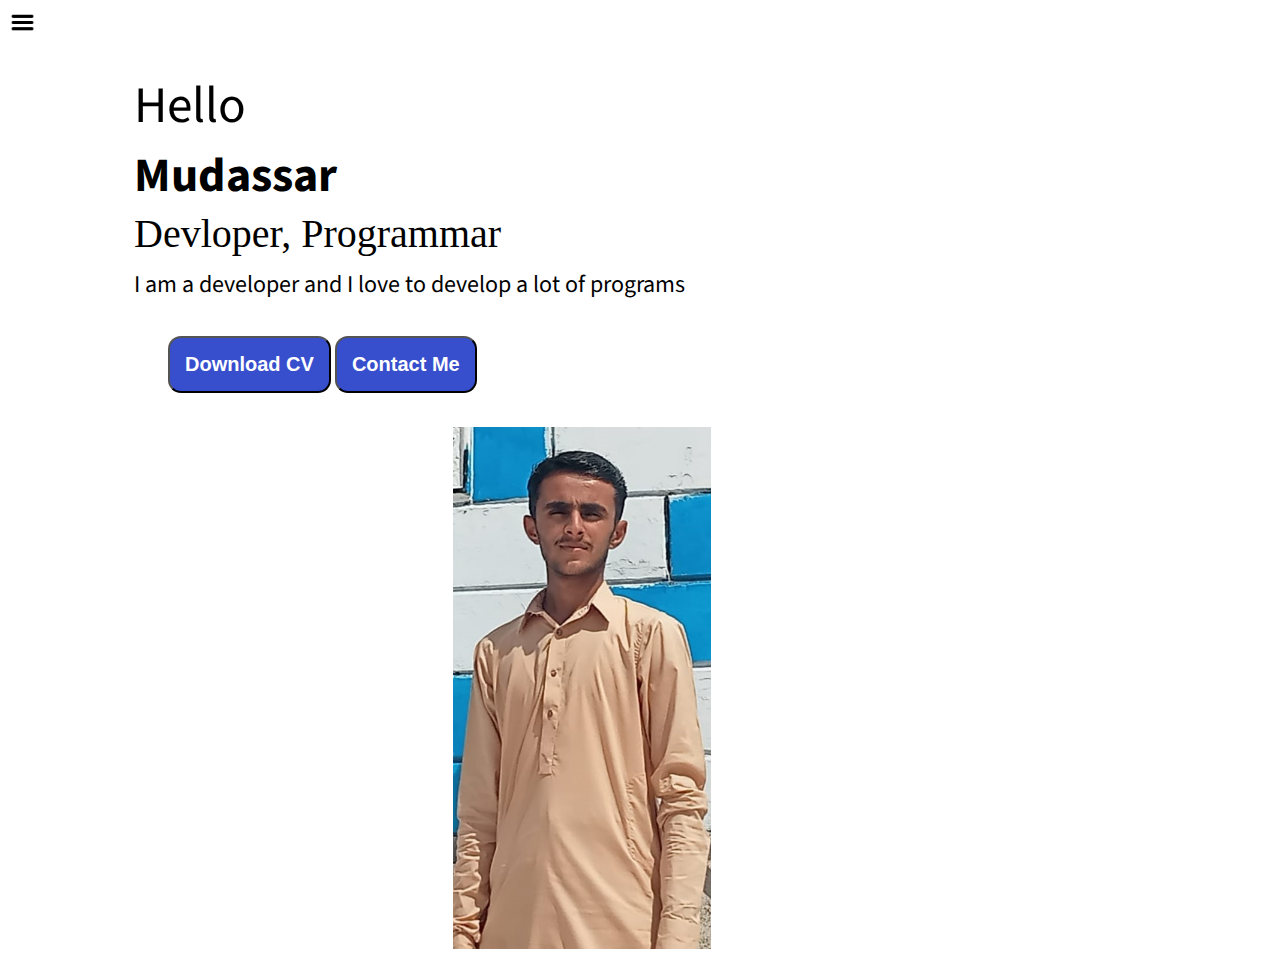
==== index.html @ a70369ea "Add files via upload" ====
<!DOCTYPE html>
<html lang="en">

<head>
    <meta charset="UTF-8">
    <meta http-equiv="X-UA-Compatible" content="IE=edge">
    <meta name="viewport" content="width=device-width, initial-scale=1.0">
    <link rel="stylesheet" href="style.css">
    <title>Mudassar Web Devloper</title>
</head>

<body>
    <div class="mainContainer">
        <div class="sidebar sidebarGo">
            <nav>
                <ul>
                    <li><a href="/">Home</a></li>
                    <li><a href="/intro.html">My Intro</a></li>
                    <li><a href="/services.html">Services</a></li>
                    <li><a href="/blog.html">Blog</a></li>
                    <li><a href="/contact.html">Contact Me</a></li>
                </ul>
        </div>
        </nav>
        <div class="main">
            <div class="hamberger">
                <img class="ham" style="width: 25px;" src="menu.png" alt="Hamberg">
                <img class="cross" style="width: 25px;" src="cross.png" alt="cross">
            </div>
            <div class="infoMain">
                <div class="devInfo">
                    <div class="hello">Hello</div>
                    <div class="name">Mudassar</div>
                    <div class="about">Devloper, Programmar</div>
                    <div class="moreabout">I am a developer and I love to develop a lot of programs</div>
                    <div class="buttons">
                        <a href="/cv.pdf" target="_blank"><button>Download CV</button></a>
                        <a href="/contact.html"><button>Contact Me</button></a>
                    </div>
                </div>
                <div class="devPic"><img src="dev.png" alt="Mudassar"></div>
            </div>
        </div>
    </div>
    <script src="script.js"></script>
</body>

</html>
---- style.css ----
@import url('https://fonts.googleapis.com/css2?family=Bruno+Ace+SC&family=Vina+Sans&display=swap');
@import url('https://fonts.googleapis.com/css2?family=Bruno+Ace+SC&family=Source+Sans+Pro&family=Vina+Sans&display=swap');

* {
    margin: 0;
    padding: 0;
}

.mainContainer {
    display: flex;
}

.sidebar {
    position: absolute;
    font-family: 'Bruno Ace SC', cursive;
    background-color: rgb(188, 184, 184);
    height: 100vh;
    transition: transform 0.3s ease-in;
    padding-top: 35px;
}

.sidebar ul li {
    padding: 24px 45px;
    list-style: none;
    font-size: 21px;
}

.sidebar ul li a {
    text-decoration: none;
    color: black;
}

.main {
    /* background-color: yellow; */
    width: 90vw;
}

.infoMain {
    /* background-color: violet; */
    height: 58vh;
    width: 80vw;
    padding: 70px;
    display: flex;
    flex-wrap: wrap;
    justify-content: space-around;
}

.hello {
    font-size: 3.2em;
    font-family: 'Source Sans Pro', sans-serif;
}

.name {
    font-size: 3em;
    font-family: 'Source Sans Pro', sans-serif;
    font-weight: bold;
}

.about {
    font-size: 2.5em;
}

.moreabout {
    width: 70vw;
    font-size: 1.5em;
    font-family: 'Source Sans Pro', sans-serif;
    margin-top: 10px;
}


.devPic img {
    height: 58vh;
}

.devInfo {
    font-size: 16px;
    display: flex;
    justify-content: center;
    flex-direction: column;
}

.buttons {
    margin: 34px;
}

.buttons button {
    cursor: pointer;
    padding: 15px;
    font-size: 20px;
    font-weight: bold;
    border-radius: 13px;
    background-color: rgb(55, 78, 205);
    color: white;
}

.buttons button:hover {
    color: rgb(55, 78, 205);
    background-color: white;
}

.contactform {
    font-family: 'Source Sans Pro', sans-serif;
    padding: 45px 25px 0 275px;
}

.contactform h1 {}

.form-group {
    padding: 15px 0;
    display: flex;
    flex-direction: column;
}

.form-group form-check {
    display: flex;
    flex-direction: row;
}

#emailHelp {
    color: blueviolet;
}

#clientemail {
    font-size: 1.5em;
    font-weight: bolder;
    border-radius: 4px;
    padding: 2px;
    color: deepskyblue;
}

#clientphone {
    font-size: 1.5em;
    font-weight: bolder;
    border-radius: 4px;
    padding: 2px;
    color: deepskyblue;
}

.btn {
    list-style: none;
    cursor: pointer;
    padding: 10px;
    font-size: 1.2em;
    font-weight: bold;
    border-radius: 20px;
    background-color: rgb(55, 78, 205);
    color: white;
}
.btn a{
    text-decoration: none;
    color: white;
}

.blog {
    padding-top: 45px;
    padding: 50px 50px 0 25px;
    font-family: 'Source Sans Pro', sans-serif;
}

.blog h1 {
    padding-bottom: 5px;
    color: lime;
}

.blogitems {
    padding: 12px 0;
}

.intro {
    font-family: 'Source Sans Pro', sans-serif;
}

.strip {
    width: 25vw;
    height: 4px;
    background-color: red;
    margin: 10px 0;
}

.skillitems {
    display: flex;
    align-content: center;
}

.hundred {
    width: 265px;
    background-color: aqua;
}

.fifty {
    width: 225px;
    background-color: yellow;
}

.twentyfive {
    width: 150px;
    background-color: rgb(230, 9, 9);
}

.hamberger {
    position: absolute;
    top: 10px;
    left: 10px;
    cursor: pointer;
}
.sidebarGo{
    transform: translate(-450px, 0);
        position: absolute;
}
.cross{
    margin-left: 172px;
}

@media only screen and (max-width: 845px) {
    body {
        background-color: rgb(150, 204, 25);
        display: flex;
        flex-wrap: wrap;
    }
    .into,.blog,.contactform,.infoMain{
        margin: 8px;
        padding: 25px 5px;
    }
    .devInfo{
        font-size: 10px;
        padding-left: 80px;
        padding-right: 20px;
        display: flex;
        flex-wrap: wrap;
    }
    .moreabout{
        width: 90vw;
        padding: 10px;
    }
}
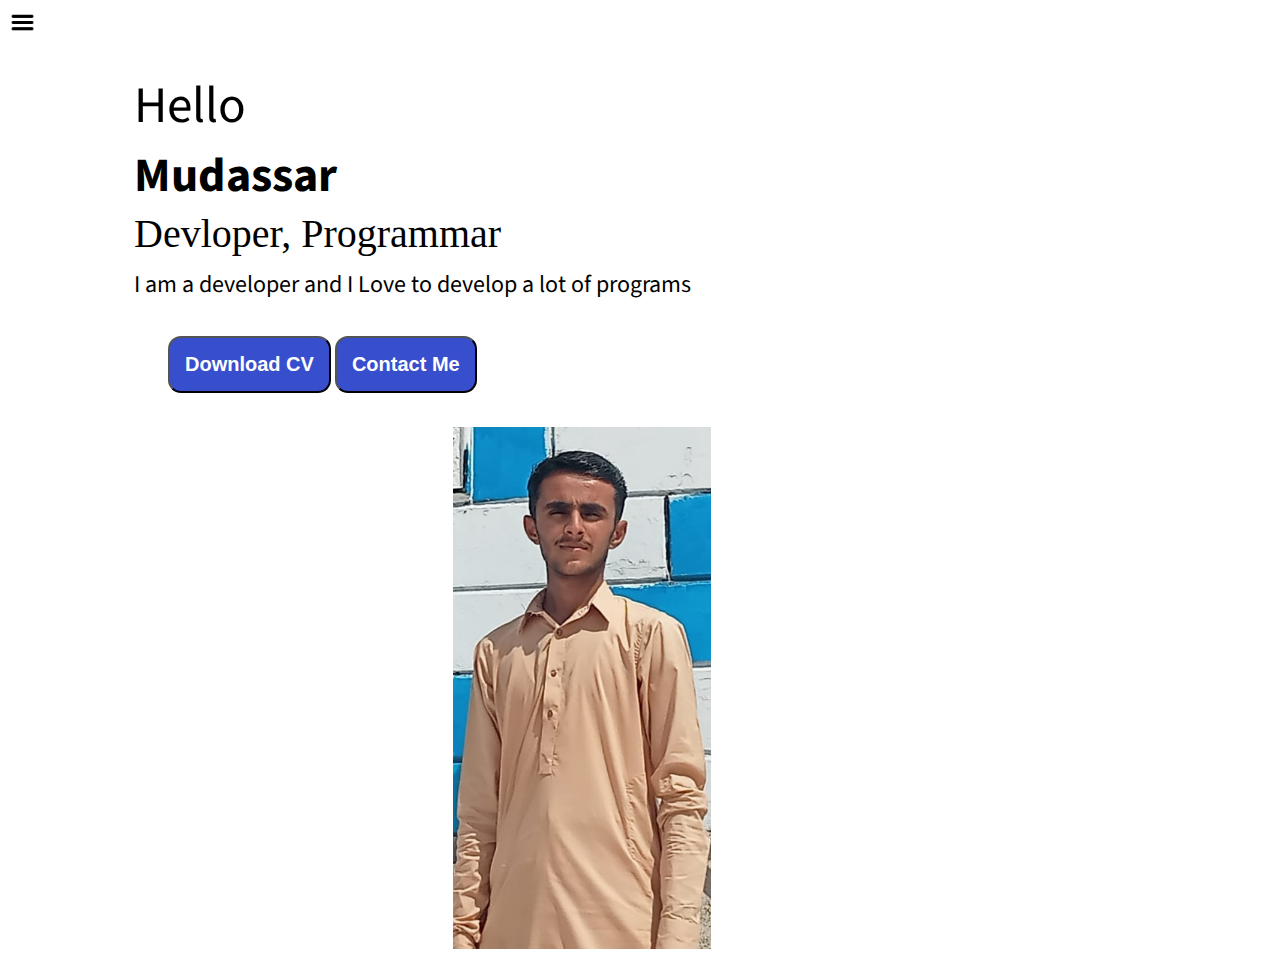
==== commit ffe553d5: "Update index.html" ====
--- a/index.html
+++ b/index.html
@@ -14,11 +14,11 @@
         <div class="sidebar sidebarGo">
             <nav>
                 <ul>
-                    <li><a href="/">Home</a></li>
-                    <li><a href="/intro.html">My Intro</a></li>
-                    <li><a href="/services.html">Services</a></li>
-                    <li><a href="/blog.html">Blog</a></li>
-                    <li><a href="/contact.html">Contact Me</a></li>
+                    <li><a href="/MyPortfolio/">Home</a></li>
+                    <li><a href="/MyPortfolio/intro.html">My Intro</a></li>
+                    <li><a href="/MyPortfolio/services.html">Services</a></li>
+                    <li><a href="/MyPortfolio/blog.html">Blog</a></li>
+                    <li><a href="/MyPortfolio/contact.html">Contact Me</a></li>
                 </ul>
         </div>
         </nav>
@@ -32,10 +32,10 @@
                     <div class="hello">Hello</div>
                     <div class="name">Mudassar</div>
                     <div class="about">Devloper, Programmar</div>
-                    <div class="moreabout">I am a developer and I love to develop a lot of programs</div>
+                    <div class="moreabout">I am a developer and I Love to develop a lot of programs</div>
                     <div class="buttons">
-                        <a href="/cv.pdf" target="_blank"><button>Download CV</button></a>
-                        <a href="/contact.html"><button>Contact Me</button></a>
+                        <a href="/MyPortfolio/cv.pdf" target="_blank"><button>Download CV</button></a>
+                        <a href="/MyPortfolio/contact.html"><button>Contact Me</button></a>
                     </div>
                 </div>
                 <div class="devPic"><img src="dev.png" alt="Mudassar"></div>
@@ -45,4 +45,4 @@
     <script src="script.js"></script>
 </body>
 
-</html>+</html>
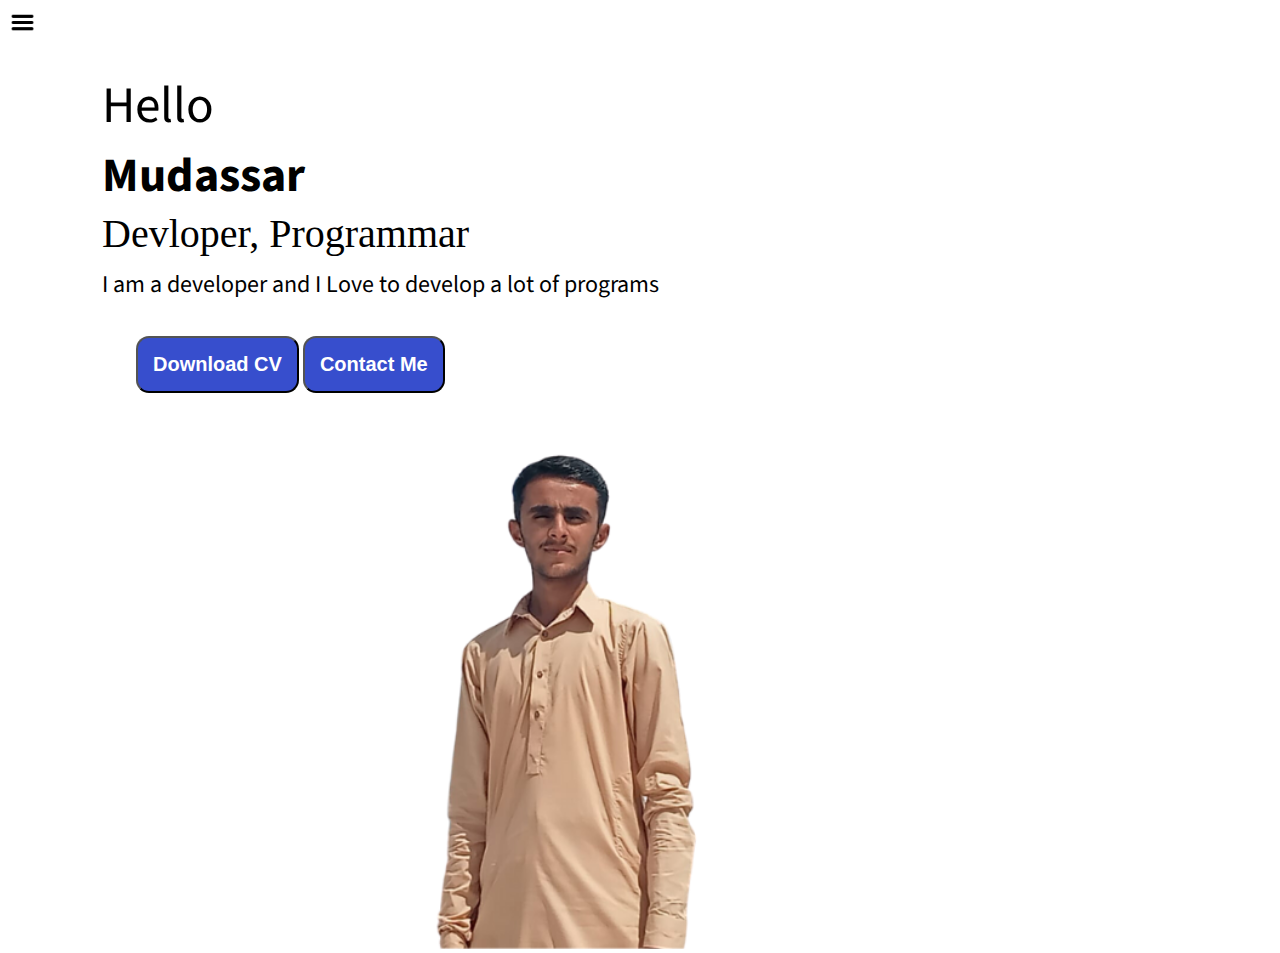
==== commit 61b82cfa: "Update index.html" ====
--- a/index.html
+++ b/index.html
@@ -38,6 +38,22 @@
                         <a href="/MyPortfolio/contact.html"><button>Contact Me</button></a>
                     </div>
                 </div>
+                <!-- Put this code anywhere in the body of your page where you want the badge to show up. -->
+
+<div itemscope itemtype='http://schema.org/Person' class='fiverr-seller-widget' style='display: inline-block;'>
+     <a itemprop='url' href=https://www.fiverr.com/mudassar02720 rel="nofollow" target="_blank" style='display: inline-block;'>
+        <div class='fiverr-seller-content' id='fiverr-seller-widget-content-9a7e5049-f05c-4aae-9c96-baba82e15ae1' itemprop='contentURL' style='display: none;'></div>
+        <div id='fiverr-widget-seller-data' style='display: none;'>
+            <div itemprop='name' >mudassar02720</div>
+            <div itemscope itemtype='http://schema.org/Organization'><span itemprop='name'>Fiverr</span></div>
+            <div itemprop='jobtitle'>Seller</div>
+            <div itemprop='description'>Hi there! My name is Mudassar. I am a professional custom web developer and WordPress expert with years of experience. I specialize in creating responsive and user-friendly websites that perform well on search engines. My skills include HTML, CSS, JavaScript, PHP, MySQL, and WordPress development. I am committed to delivering projects on time and ensuring they meet my clients' needs. Contact me for high-quality, reliable, and affordable services to help you achieve your online goals.</div>
+        </div>
+    </a>
+</div>
+
+<script id='fiverr-seller-widget-script-9a7e5049-f05c-4aae-9c96-baba82e15ae1' src='https://widgets.fiverr.com/api/v1/seller/mudassar02720?widget_id=9a7e5049-f05c-4aae-9c96-baba82e15ae1' data-config='{"category_name":"Programming \u0026 Tech"}' async='true' defer='true'></script>
+
                 <div class="devPic"><img src="dev.png" alt="Mudassar"></div>
             </div>
         </div>
